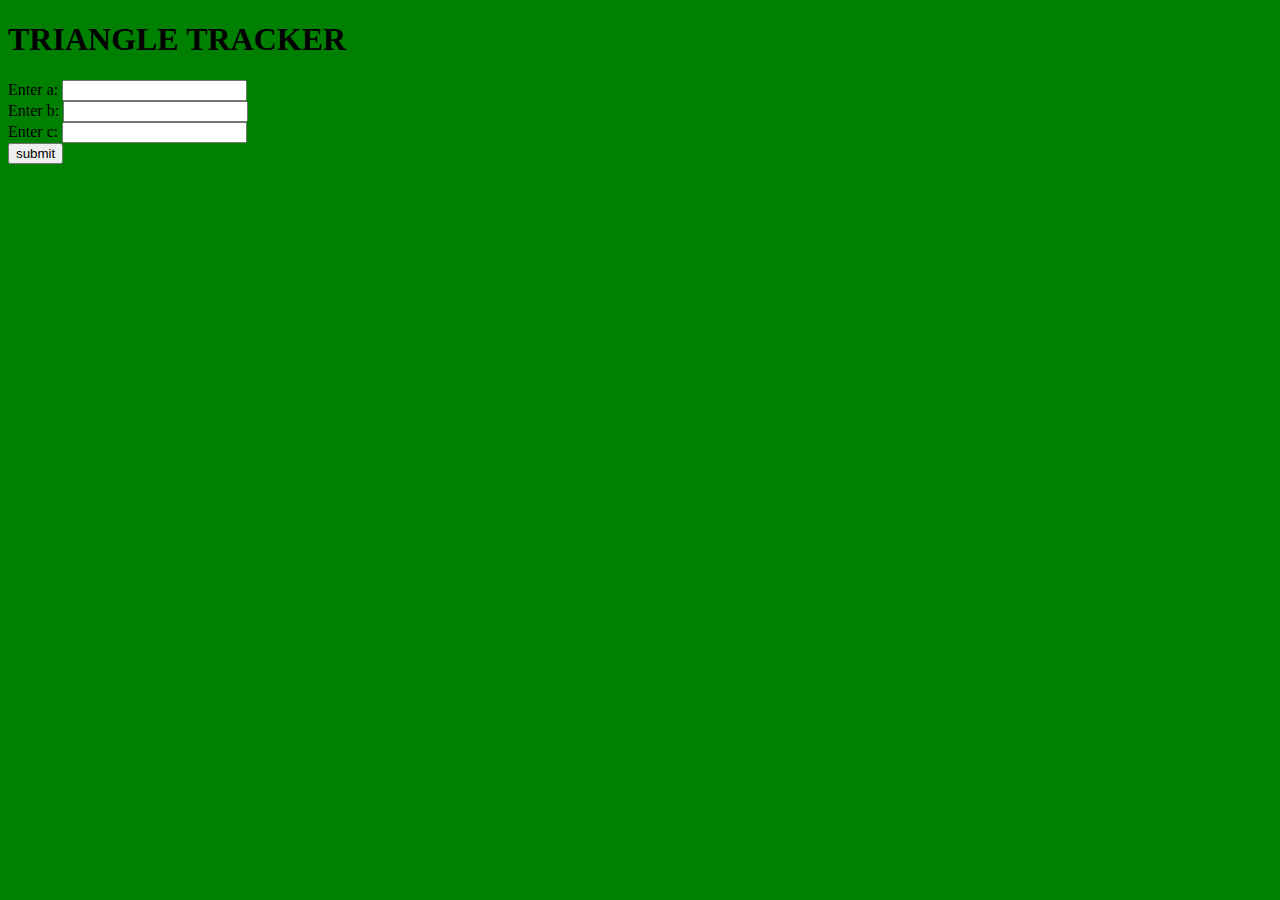
==== index.html @ a6fa45a7 "Add the files" ====
<!DOCTYPE html>
<html lang="en" dir="ltr">
  <head>
    <title>triangle-tracker</title>
     <link href="css/styles.css" rel="stylesheet" type="text/css">
  </head>
  <body>

      <div class="container">

        <h1>TRIANGLE TRACKER</h1>
          <div class="form-group">
            <label for="a">Enter a:</label>
            <input id="a" name="a" type="number">
          </div>
          <div class="form-group">
            <label for="b">Enter b:</label>
            <input id="b" name="b"type="number">
          </div>
          <div class="form-group">
            <label for="c">Enter c:</label>
            <input id="c" name="c" type="number">
          </div>
          <input type="button" value="submit" onclick="triangles()">
          <p id="answer"></p>
        <br>

      </div>

  </body>
  <script src="js/scripts.js" type="text/javascript"></script>
  </html>
---- css/styles.css ----
*{
  color: black;
  }
  body{
    background-color: green;
  }
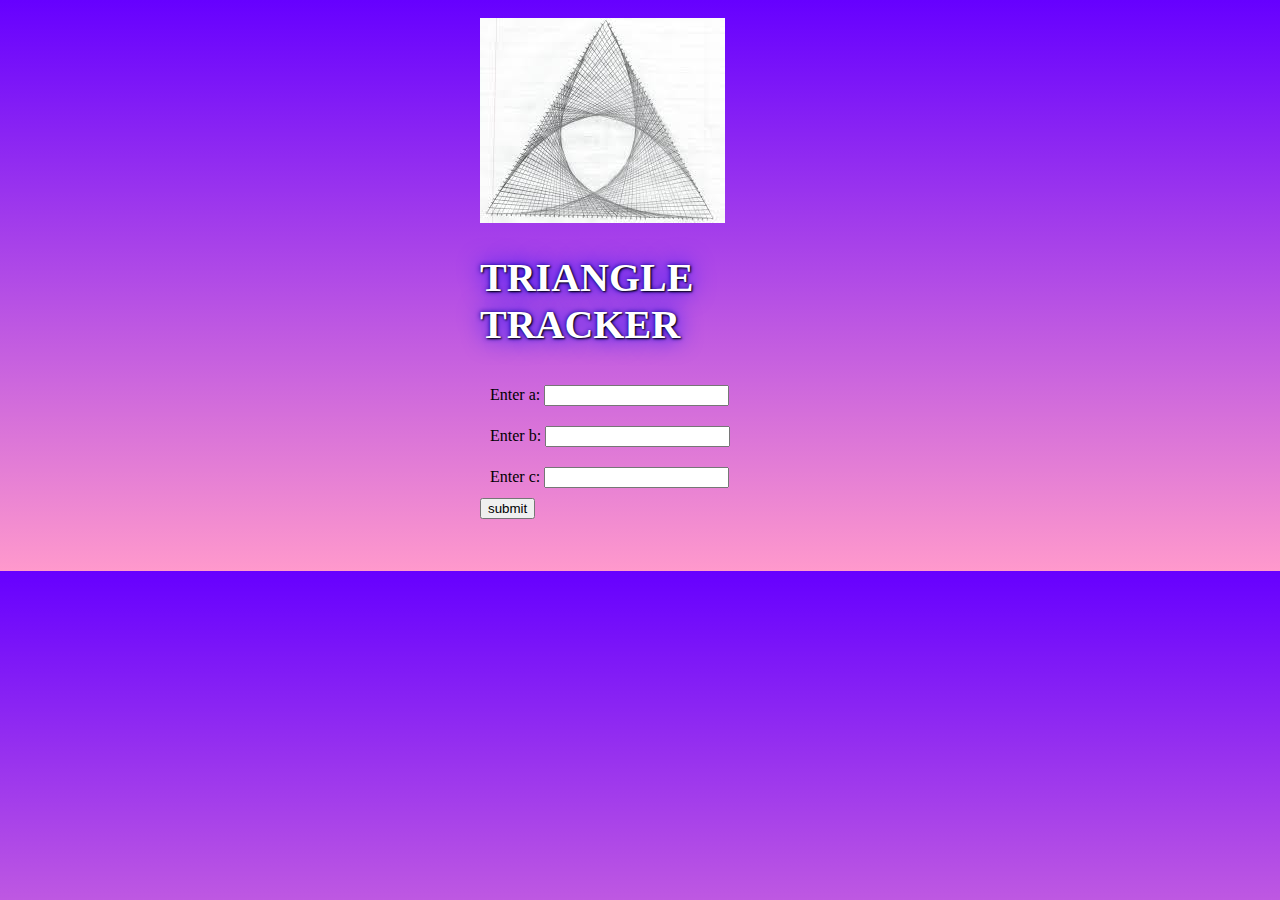
==== commit 972af87e: "Change background colour" ====
--- a/index.html
+++ b/index.html
@@ -5,9 +5,8 @@
      <link href="css/styles.css" rel="stylesheet" type="text/css">
   </head>
   <body>
-
-      <div class="container">
-
+<div class="container">
+  <img src="triangles.jpeg" alt="Photo of a triangle">
         <h1>TRIANGLE TRACKER</h1>
           <div class="form-group">
             <label for="a">Enter a:</label>
--- a/css/styles.css
+++ b/css/styles.css
@@ -1,6 +1,23 @@
-*{
-  color: black;
-  }
-  body{
-    background-color: green;
-  }
+h1 {
+      color: white;
+      text-shadow: 1px 1px 2px black, 0 0 25px blue, 0 0 5px darkblue;
+}
+body  {
+    background-repeat: no-repeat;
+    background-size: contain;
+    background: linear-gradient(to bottom, #6600ff 0%, #ff99cc 100%);
+
+}
+div {
+    width: 320px;
+    padding: 10px;
+}
+p {
+    font-family: "Times New Roman", Times, serif;
+}
+h1 {
+    font-size: 40px;
+}
+.container {
+margin: auto;
+}
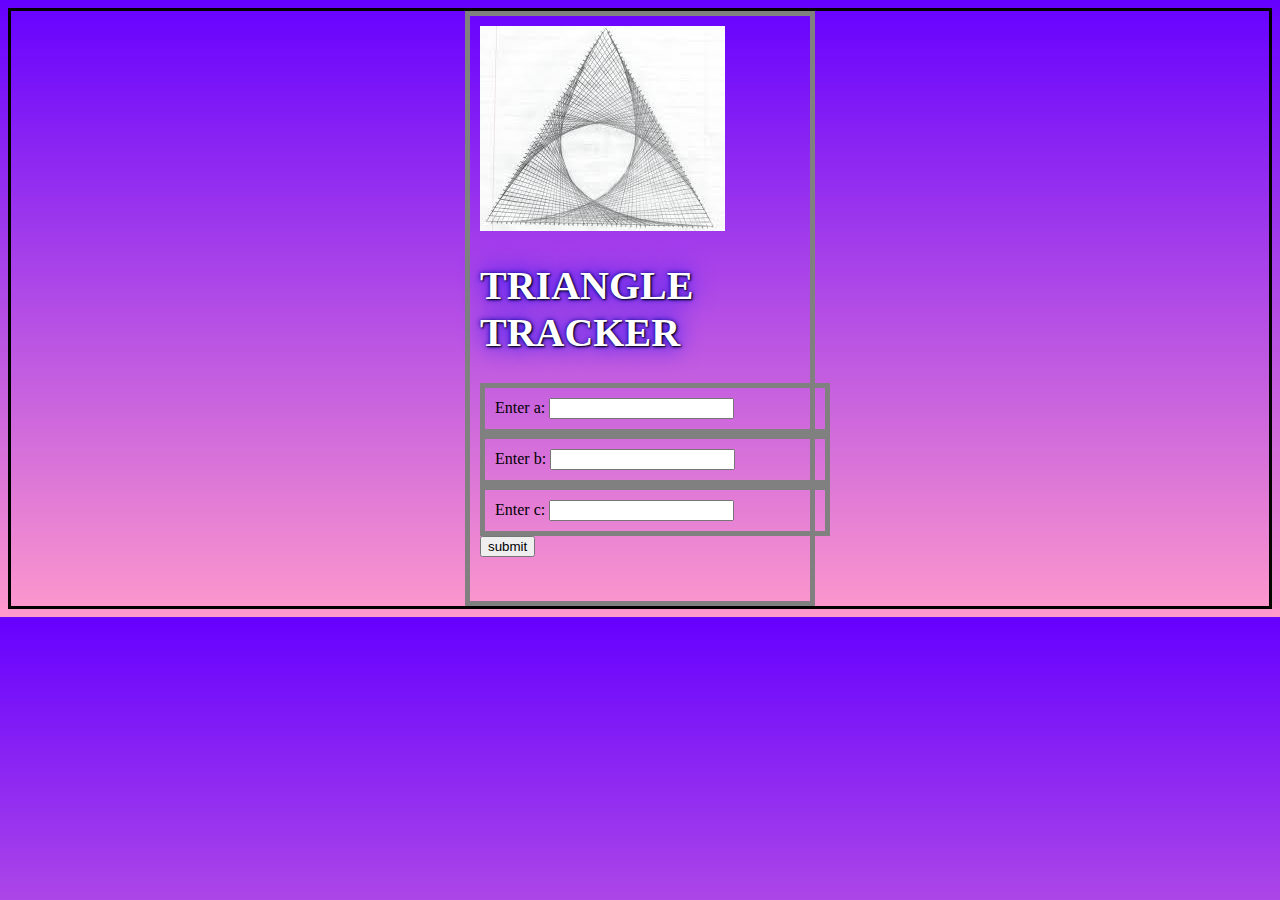
==== commit aba72246: "deleting some items from the project folder" ====
--- a/index.html
+++ b/index.html
@@ -12,14 +12,17 @@
             <label for="a">Enter a:</label>
             <input id="a" name="a" type="number">
           </div>
+
           <div class="form-group">
             <label for="b">Enter b:</label>
             <input id="b" name="b"type="number">
           </div>
+
           <div class="form-group">
             <label for="c">Enter c:</label>
             <input id="c" name="c" type="number">
           </div>
+
           <input type="button" value="submit" onclick="triangles()">
           <p id="answer"></p>
         <br>
--- a/css/styles.css
+++ b/css/styles.css
@@ -1,7 +1,22 @@
-h1 {
+*{
+  color: black;
+}
+
+  h1 {
       color: white;
       text-shadow: 1px 1px 2px black, 0 0 25px blue, 0 0 5px darkblue;
-}
+      font-size: 40px;
+  }
+  body{
+    border-style: solid;
+  }
+  div {
+    width: 320px;
+    padding: 10px;
+    border: 5px solid gray;
+    margin: 0;
+  }
+
 body  {
     background-repeat: no-repeat;
     background-size: contain;
@@ -18,6 +33,14 @@
 h1 {
     font-size: 40px;
 }
+/*
+img{
+   background-image: url(triangle.jpeg), url(triangle.jpeg);
+   background-position: right bottom, left top;
+   background-repeat: no-repeat, repeat;
+} */
+
+
 .container {
 margin: auto;
 }
